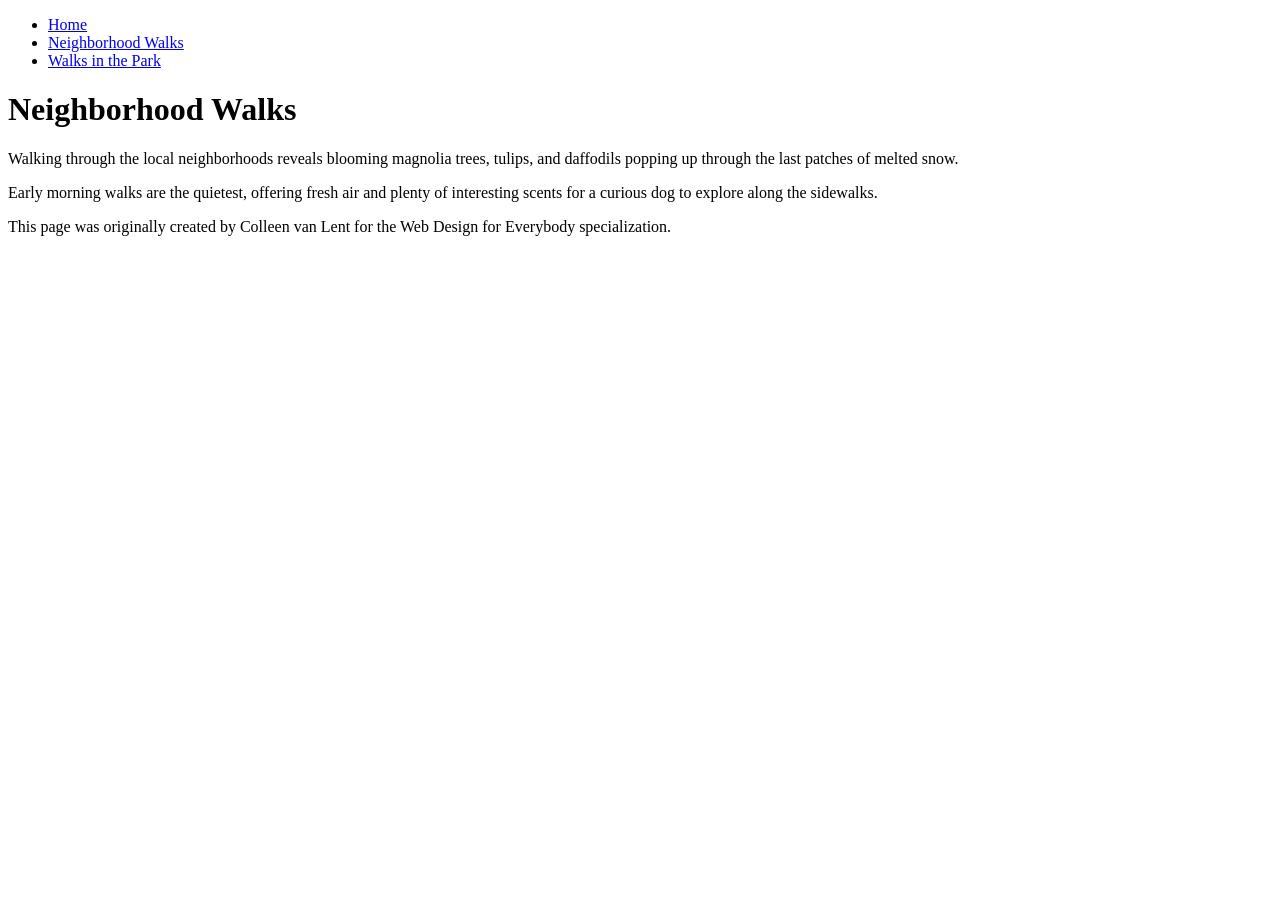
==== parks.html @ 6e3e5454 "Create parks.html" ====
<!DOCTYPE html>
<html lang="en">
<head>
  <meta charset="UTF-8">
  <meta name="viewport" content="width=device-width, initial-scale=1.0">
  <title>Neighborhood Walks</title>
  <link rel="stylesheet" href="style.css">
</head>
<body>
  <header>
    <nav>
      <ul>
        <li><a href="index.html">Home</a></li>
        <li><a href="parks.html">Neighborhood Walks</a></li>
        <li><a href="gallery.html">Walks in the Park</a></li>
      </ul>
    </nav>
    <h1>Neighborhood Walks</h1>
  </header>

  <main>
    <p>Walking through the local neighborhoods reveals blooming magnolia trees, tulips, and daffodils popping up through the last patches of melted snow.</p>
    <p>Early morning walks are the quietest, offering fresh air and plenty of interesting scents for a curious dog to explore along the sidewalks.</p>
  </main>

  <footer>
    <p>This page was originally created by Colleen van Lent for the Web Design for Everybody specialization.</p>
  </footer>
</body>
</html>
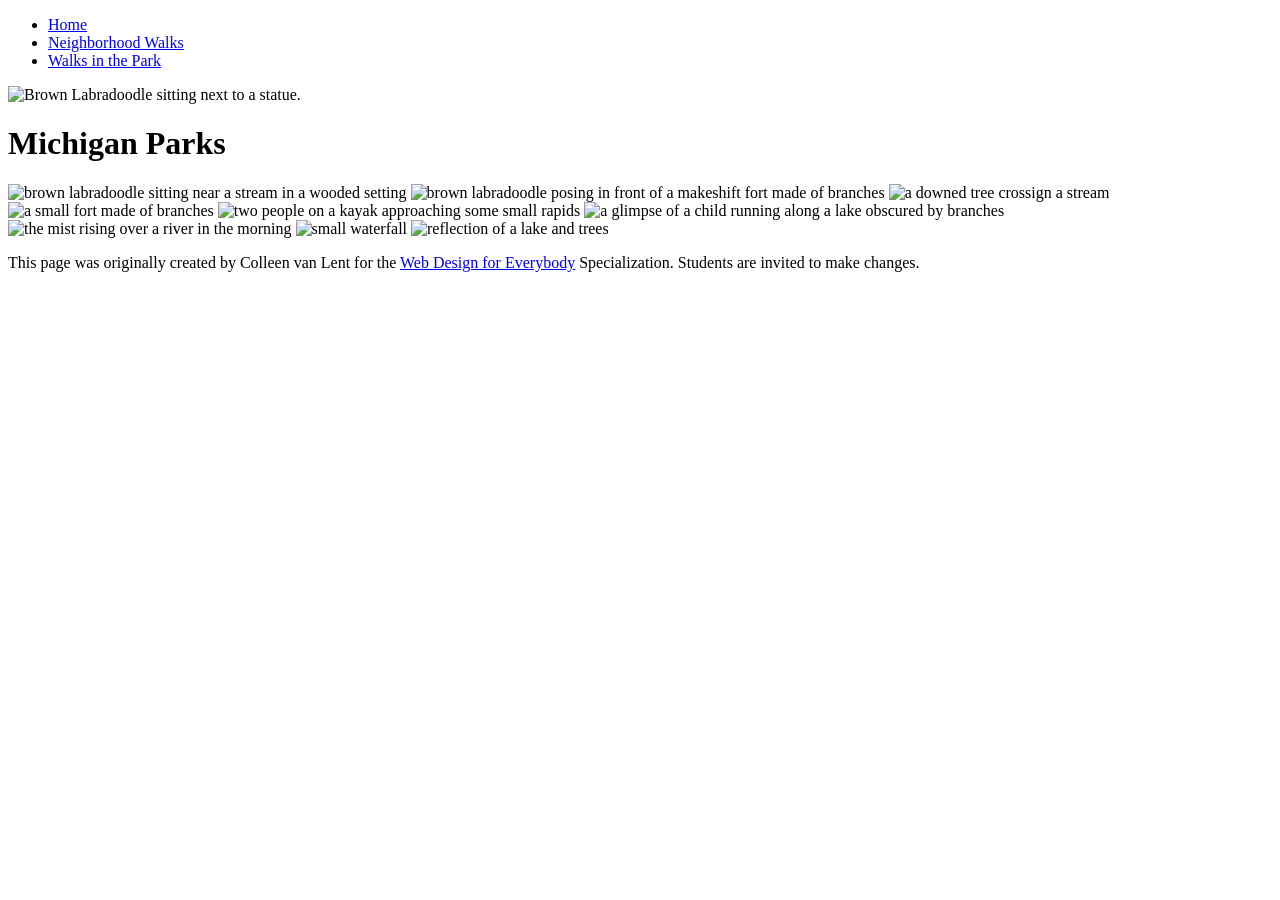
==== commit c5c41580: "Add files via upload" ====
--- a/parks.html
+++ b/parks.html
@@ -1,30 +1,49 @@
 <!DOCTYPE html>
 <html lang="en">
+
 <head>
-  <meta charset="UTF-8">
-  <meta name="viewport" content="width=device-width, initial-scale=1.0">
-  <title>Neighborhood Walks</title>
-  <link rel="stylesheet" href="style.css">
+  <meta charset="utf-8">
+  <meta name="viewport" content="width=device-width">
+  <title>Neighborhood Walk</title>
+<link rel="stylesheet" href="css/style.css">
 </head>
+
 <body>
   <header>
     <nav>
       <ul>
         <li><a href="index.html">Home</a></li>
-        <li><a href="parks.html">Neighborhood Walks</a></li>
-        <li><a href="gallery.html">Walks in the Park</a></li>
+        <li><a href="neighborhood.html">Neighborhood Walks</a></li>
+        <li><a href="parks.html">Walks in the Park</a></li>
       </ul>
     </nav>
-    <h1>Neighborhood Walks</h1>
+    <img src="images/BaconGallupPark.jpg" width="200" alt="Brown Labradoodle sitting next to a statue.">
+    <h1>Michigan Parks</h1>
+
   </header>
+  <main>
+    <div>
+      <img src="images/bacon_in_the_woods.png" alt="brown labradoodle sitting near a stream in a wooded setting"
+        width="100">
+      <img src="images/bacon_near_the_fort.png"
+        alt="brown labradoodle posing in front of a makeshift fort made of branches" width="100">
+      <img src="images/downed_tree.png" alt="a downed tree crossign a stream" width="100">
+      <img src="images/fort_in_woods.png" alt="a small fort made of branches" width="100">
+      <img src="images/huron_river_cascades.JPG" alt=" two people on a kayak approaching some small rapids" width="100">
+      <img src="images/lake_view.JPG" alt="a glimpse of a child running along a lake obscured by branches" width="100">
+      <img src="images/mist_over_huron_river.JPG" alt="the mist rising over a river in the morning" width="100">
+      <img src="images/munising.jpg" alt="small waterfall" width="100">
+      <img src="images/reflected_tree.JPG" alt="reflection of a lake and trees" width="100">
 
-  <main>
-    <p>Walking through the local neighborhoods reveals blooming magnolia trees, tulips, and daffodils popping up through the last patches of melted snow.</p>
-    <p>Early morning walks are the quietest, offering fresh air and plenty of interesting scents for a curious dog to explore along the sidewalks.</p>
+    </div>
+
   </main>
+  <footer>
+    <p>This page was originally created by Colleen van Lent for the <a
+        href="https://www.coursera.org/specializations/web-design"> Web Design for Everybody</a> Specialization.
+      Students are invited to make changes.</p>
+  </footer>
 
-  <footer>
-    <p>This page was originally created by Colleen van Lent for the Web Design for Everybody specialization.</p>
-  </footer>
 </body>
-</html>
+
+</html>
